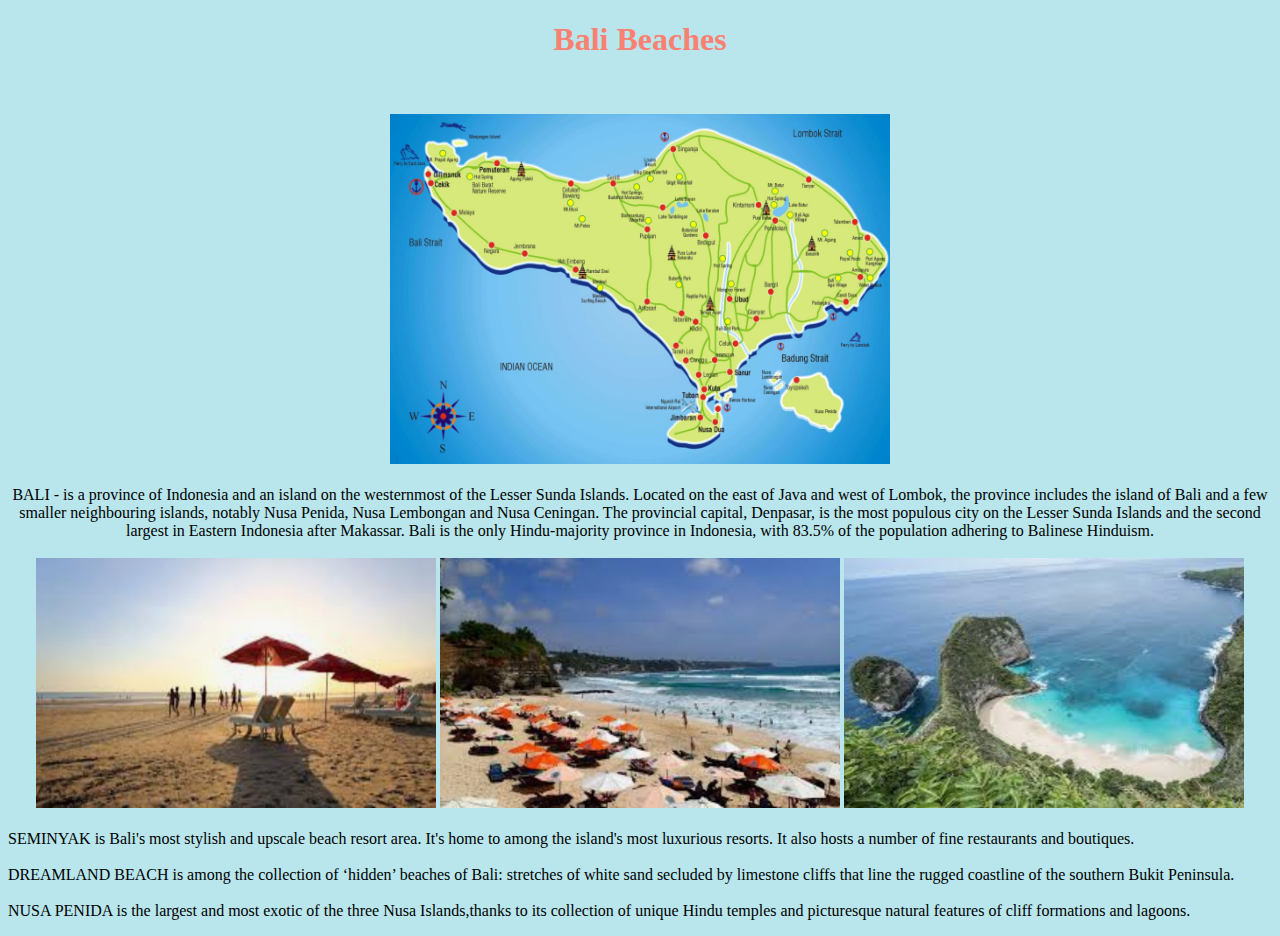
==== index.html @ cb9aae22 "Day 1 - Website draft" ====
<!DOCTYPE html>
<html lang="en">
<body style="background-color:rgb(184, 230, 236);">

<head>
    <meta charset="UTF-8">
    <meta name="viewport" content="width=device-width, initial-scale=1.0">
    <meta http-equiv="X-UA-Compatible" content="ie=edge">
    <title> Bali Beaches </title>
</head>
<body>

 <!--Header-->   
    <h1>
        
     <center> <font color="Salmon"> Bali Beaches </font> </center>
    </h1>
    <br>


<!--Bali Photos-->  
<p>
    <center> <img src="photos/map.png" alt="Image of the sea" width="500" height="350">
<br>
<br>
<!--Bali Paragraph-->  
    BALI - is a province of Indonesia and an island on the westernmost of the Lesser Sunda Islands. Located on the east of Java and west of Lombok, the province includes the island of Bali and a few smaller neighbouring islands, notably Nusa Penida, Nusa Lembongan and Nusa Ceningan. The provincial capital, Denpasar, is the most populous city on the Lesser Sunda Islands and the second largest in 
    Eastern Indonesia after Makassar. Bali is the only Hindu-majority province in Indonesia, with 83.5% of the population adhering to Balinese Hinduism.
    <br>
    <br>

    <img src="photos/seminyak.png" alt="Image of the sea" width="400" height="250">
    <img src="photos/dreamland.png" alt="Image of the sea"width="400" height="250">
    <img src="photos/nusa.png" alt="Image of the sea"width="400" height="250">
</center>
    <br>
    SEMINYAK is Bali's most stylish and upscale beach resort area. It's home to among the island's most 
    luxurious resorts. It also hosts a number of fine restaurants and boutiques.
    <br>
    <br>
    DREAMLAND BEACH is among the collection of ‘hidden’ beaches of Bali: stretches of white sand secluded by limestone cliffs that line the rugged coastline of the southern Bukit Peninsula. 
    <br>
    <br>

    NUSA PENIDA is the largest and most exotic of the three Nusa Islands,thanks to its collection of unique 
    Hindu temples and picturesque natural features of cliff formations and lagoons. 


</p>
 

</body>
</html>
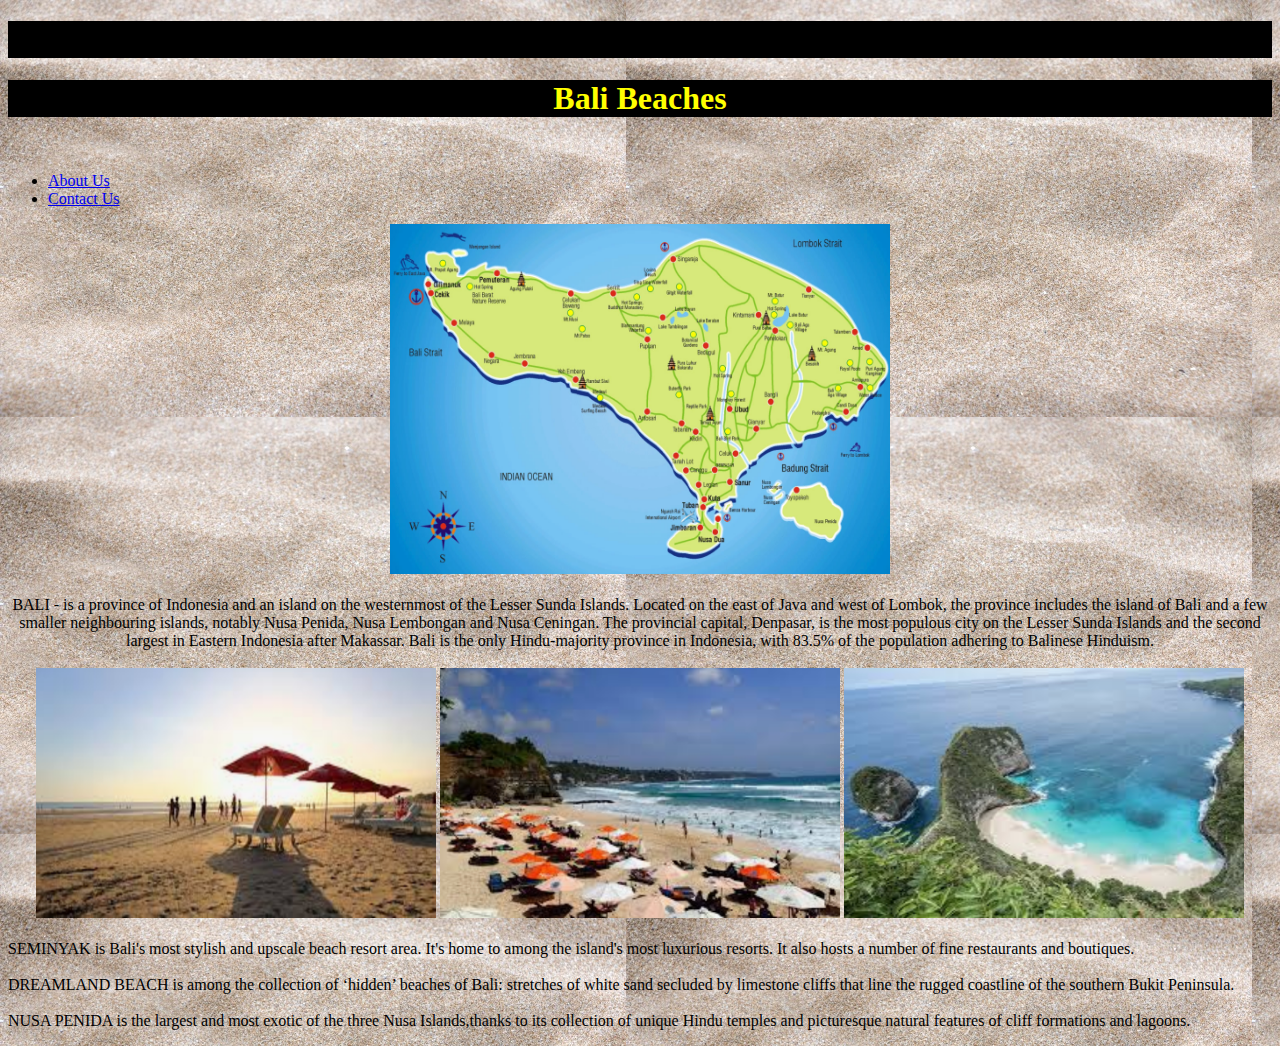
==== commit e604ec56: "Day 2 -  Website draft" ====
--- a/index.html
+++ b/index.html
@@ -1,8 +1,8 @@
 <!DOCTYPE html>
 <html lang="en">
-<body style="background-color:rgb(184, 230, 236);">
+<body background="photos/sand.jpg">
 
-<head>
+<head> <!--Anything put in the head will not appear in the page-->
     <meta charset="UTF-8">
     <meta name="viewport" content="width=device-width, initial-scale=1.0">
     <meta http-equiv="X-UA-Compatible" content="ie=edge">
@@ -10,25 +10,44 @@
 </head>
 <body>
 
- <!--Header-->   
-    <h1>
-        
-     <center> <font color="Salmon"> Bali Beaches </font> </center>
+ <!--HEADER-->   
+    <h1>  
+     <!--CSS code-->
+     <link rel="stylesheet" href="style.css">    
+     <center> Bali Beaches </center>
+
     </h1>
+
+    <h1 class="my_title_1">
+    <center> Bali Beaches </center> 
+    </h1>
+   
+   
     <br>
 
+<!--test-->
 
-<!--Bali Photos-->  
+
+
+    <!--MENU-->
+    <ul>
+       <li><a href="about.html">About Us</a></li>
+       <li><a href="contact.html">Contact Us</a></li>
+    </ul>
+
+<!--1st Photo-->  
 <p>
     <center> <img src="photos/map.png" alt="Image of the sea" width="500" height="350">
 <br>
 <br>
-<!--Bali Paragraph-->  
+
+<!--Bali Description-->  
     BALI - is a province of Indonesia and an island on the westernmost of the Lesser Sunda Islands. Located on the east of Java and west of Lombok, the province includes the island of Bali and a few smaller neighbouring islands, notably Nusa Penida, Nusa Lembongan and Nusa Ceningan. The provincial capital, Denpasar, is the most populous city on the Lesser Sunda Islands and the second largest in 
     Eastern Indonesia after Makassar. Bali is the only Hindu-majority province in Indonesia, with 83.5% of the population adhering to Balinese Hinduism.
     <br>
     <br>
 
+<!--Other Photos--> 
     <img src="photos/seminyak.png" alt="Image of the sea" width="400" height="250">
     <img src="photos/dreamland.png" alt="Image of the sea"width="400" height="250">
     <img src="photos/nusa.png" alt="Image of the sea"width="400" height="250">
@@ -41,10 +60,8 @@
     DREAMLAND BEACH is among the collection of ‘hidden’ beaches of Bali: stretches of white sand secluded by limestone cliffs that line the rugged coastline of the southern Bukit Peninsula. 
     <br>
     <br>
-
     NUSA PENIDA is the largest and most exotic of the three Nusa Islands,thanks to its collection of unique 
     Hindu temples and picturesque natural features of cliff formations and lagoons. 
-
 
 </p>
  
--- a/style.css
+++ b/style.css
@@ -0,0 +1,12 @@
+
+h1
+{
+color: blue
+font-size: 20px;
+background-color: black
+}
+
+.my_title_1
+{
+    color: yellow
+}
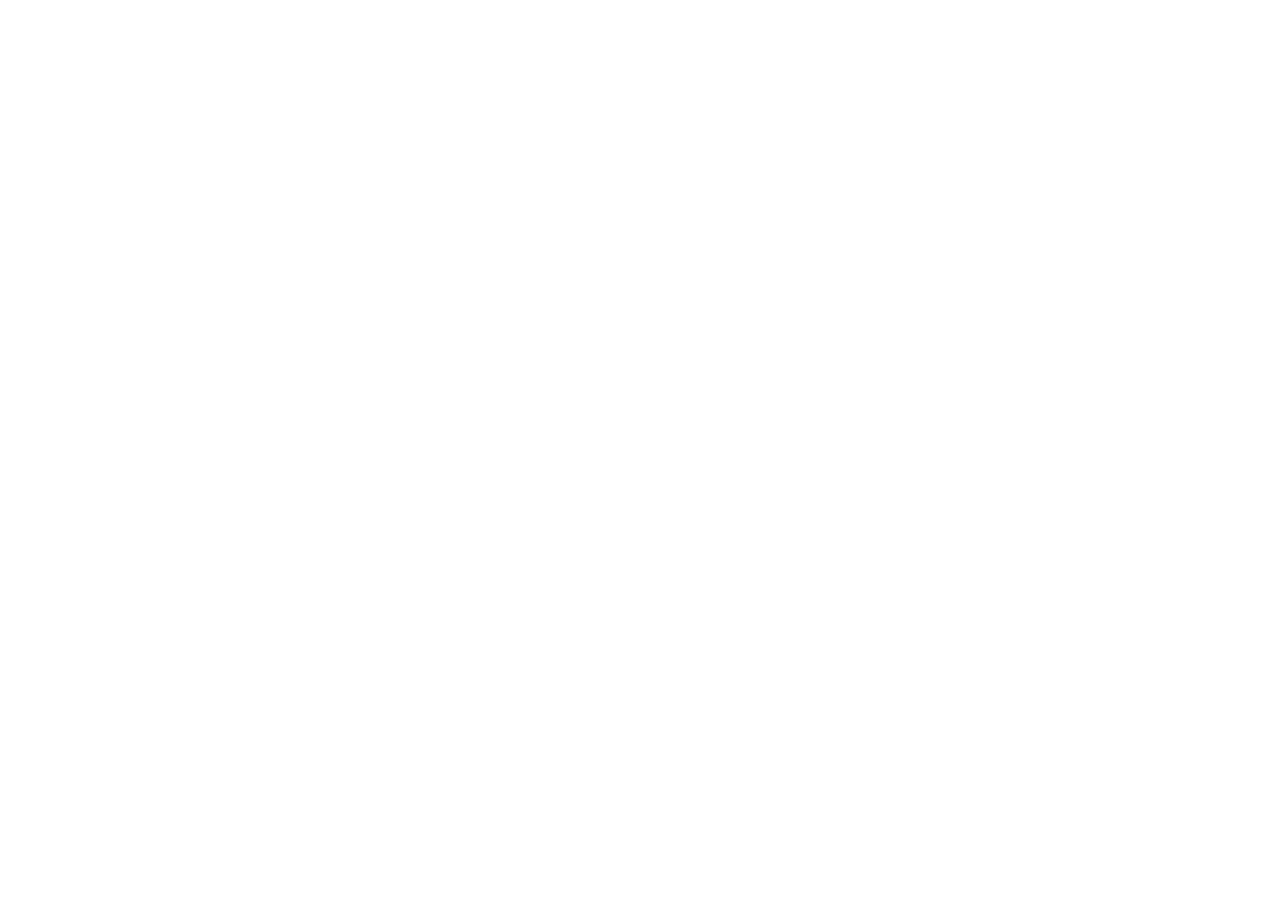
==== commit 7bb8f6cb: "day 5" ====
--- a/index.html
+++ b/index.html
@@ -1,70 +1,21 @@
 <!DOCTYPE html>
 <html lang="en">
-<body background="photos/sand.jpg">
-
-<head> <!--Anything put in the head will not appear in the page-->
+<head>
     <meta charset="UTF-8">
     <meta name="viewport" content="width=device-width, initial-scale=1.0">
     <meta http-equiv="X-UA-Compatible" content="ie=edge">
-    <title> Bali Beaches </title>
+    <title>Document</title>
 </head>
+
 <body>
-
- <!--HEADER-->   
-    <h1>  
-     <!--CSS code-->
-     <link rel="stylesheet" href="style.css">    
-     <center> Bali Beaches </center>
-
-    </h1>
-
-    <h1 class="my_title_1">
-    <center> Bali Beaches </center> 
-    </h1>
-   
-   
-    <br>
-
-<!--test-->
+    
 
 
 
-    <!--MENU-->
-    <ul>
-       <li><a href="about.html">About Us</a></li>
-       <li><a href="contact.html">Contact Us</a></li>
-    </ul>
 
-<!--1st Photo-->  
-<p>
-    <center> <img src="photos/map.png" alt="Image of the sea" width="500" height="350">
-<br>
-<br>
 
-<!--Bali Description-->  
-    BALI - is a province of Indonesia and an island on the westernmost of the Lesser Sunda Islands. Located on the east of Java and west of Lombok, the province includes the island of Bali and a few smaller neighbouring islands, notably Nusa Penida, Nusa Lembongan and Nusa Ceningan. The provincial capital, Denpasar, is the most populous city on the Lesser Sunda Islands and the second largest in 
-    Eastern Indonesia after Makassar. Bali is the only Hindu-majority province in Indonesia, with 83.5% of the population adhering to Balinese Hinduism.
-    <br>
-    <br>
-
-<!--Other Photos--> 
-    <img src="photos/seminyak.png" alt="Image of the sea" width="400" height="250">
-    <img src="photos/dreamland.png" alt="Image of the sea"width="400" height="250">
-    <img src="photos/nusa.png" alt="Image of the sea"width="400" height="250">
-</center>
-    <br>
-    SEMINYAK is Bali's most stylish and upscale beach resort area. It's home to among the island's most 
-    luxurious resorts. It also hosts a number of fine restaurants and boutiques.
-    <br>
-    <br>
-    DREAMLAND BEACH is among the collection of ‘hidden’ beaches of Bali: stretches of white sand secluded by limestone cliffs that line the rugged coastline of the southern Bukit Peninsula. 
-    <br>
-    <br>
-    NUSA PENIDA is the largest and most exotic of the three Nusa Islands,thanks to its collection of unique 
-    Hindu temples and picturesque natural features of cliff formations and lagoons. 
-
-</p>
- 
+<!------JavaScript------->    
+<script src="home.js" type="text/javascript"></script>  
 
 </body>
-</html>
+</html>